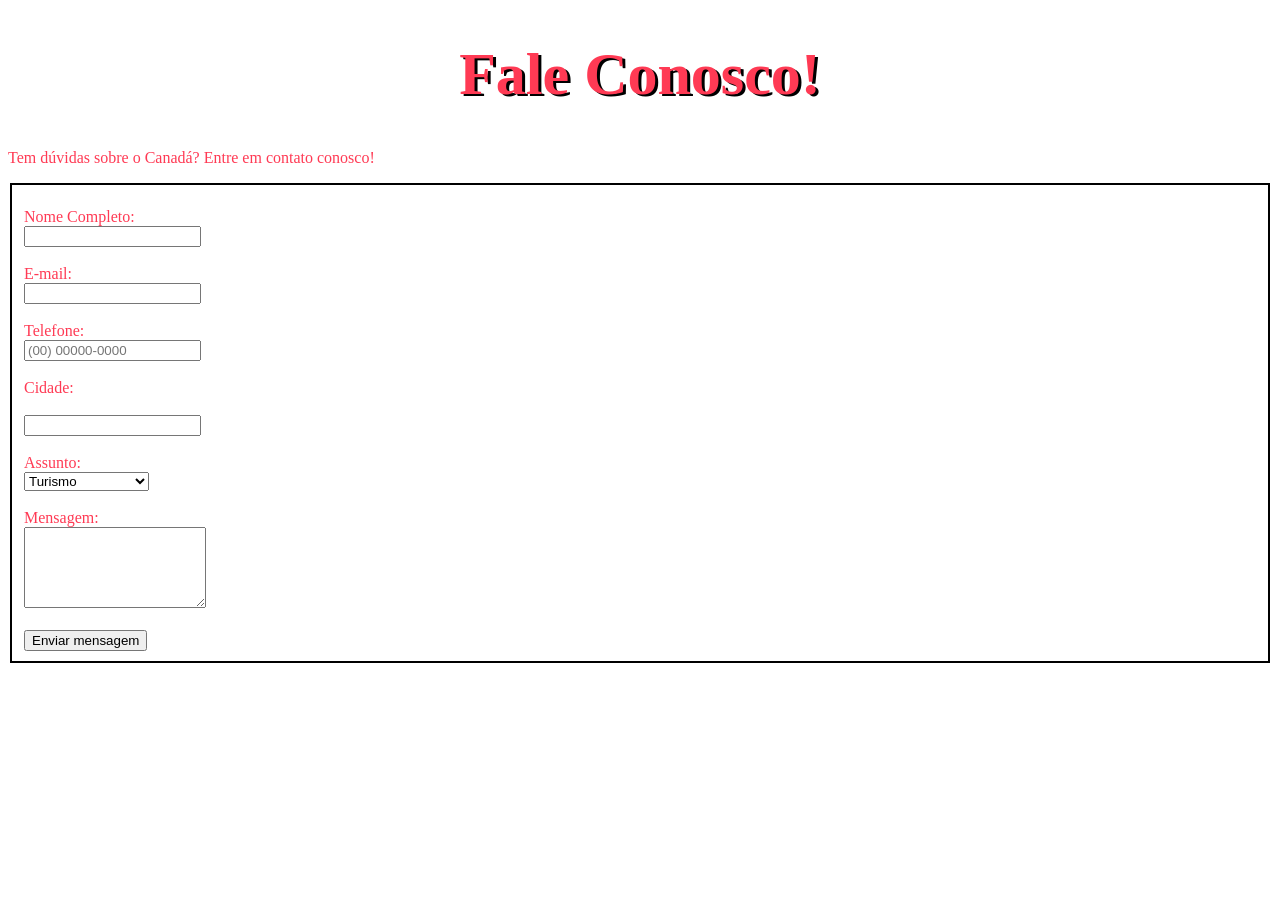
==== html/fc.html @ b40a408d "projeto" ====
<!DOCTYPE html>
<html lang="en">
<head>
    <meta charset="UTF-8">
    <meta name="viewport" content="width=device-width, initial-scale=1.0">
    <title>Document</title>
</head>
<body style="color: rgb(255, 58, 84);">
        <h1 style="text-shadow: 3px 2px black; font-size: 60px; text-align: center;">Fale Conosco!</h1><p>Tem dúvidas sobre o Canadá? Entre em contato conosco!</p>
        <fieldset style="border: 2px solid black;">
        <h2 style="color:rgb(255, 79, 94); font-size: 20px;"></h2>
    <form>
    <label for="Nome:">Nome Completo:</label> <br>
    <input type="text"id="Nome" name="Nome"required><br><br>
    <label for="email">E-mail:</label><br>
    <input type="email"id="email"name="email"required><br><br>
    <label for="telefone">Telefone:</label><br>
    <input type="tel" id="telefone" name="telefone" placeholder="(00) 00000-0000"required><br><br>
    <label for="cidade">Cidade:</label><br><br>
    <input type="text"id="cidade"name="cidade"required><br><br>
           
<label for="assunto">Assunto:</label><br>
<select id="assunto"name="assunto">
<option>Turismo</option>
<option>Cultura</option>
<option>Pontos Turísticos</option>
<option>Outros</option>
</select><br><br>

<label for="mensagem">Mensagem:</label><br>
<textarea id="mensagem"name="mensagem"rows="5"required></textarea><br><br>
<button type="submit">Enviar mensagem</button>
</form>
            



</body>
</html>
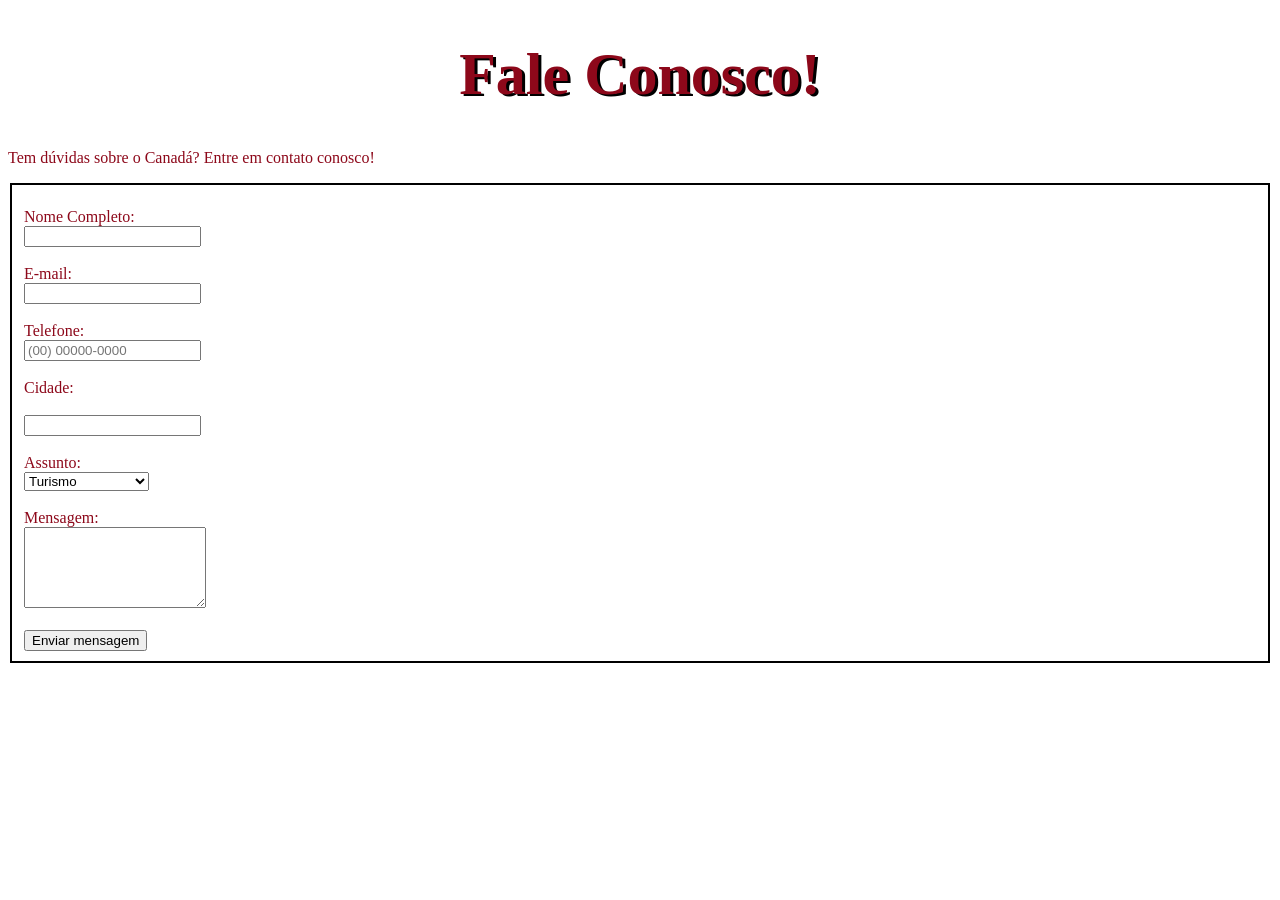
==== commit 91806031: "ajuste" ====
--- a/html/fc.html
+++ b/html/fc.html
@@ -5,10 +5,10 @@
     <meta name="viewport" content="width=device-width, initial-scale=1.0">
     <title>Document</title>
 </head>
-<body style="color: rgb(255, 58, 84);">
+<body style="color: rgb(141, 8, 26);">
         <h1 style="text-shadow: 3px 2px black; font-size: 60px; text-align: center;">Fale Conosco!</h1><p>Tem dúvidas sobre o Canadá? Entre em contato conosco!</p>
         <fieldset style="border: 2px solid black;">
-        <h2 style="color:rgb(255, 79, 94); font-size: 20px;"></h2>
+        <h2 style="color:rgb(161, 10, 23); font-size: 20px;"></h2>
     <form>
     <label for="Nome:">Nome Completo:</label> <br>
     <input type="text"id="Nome" name="Nome"required><br><br>
